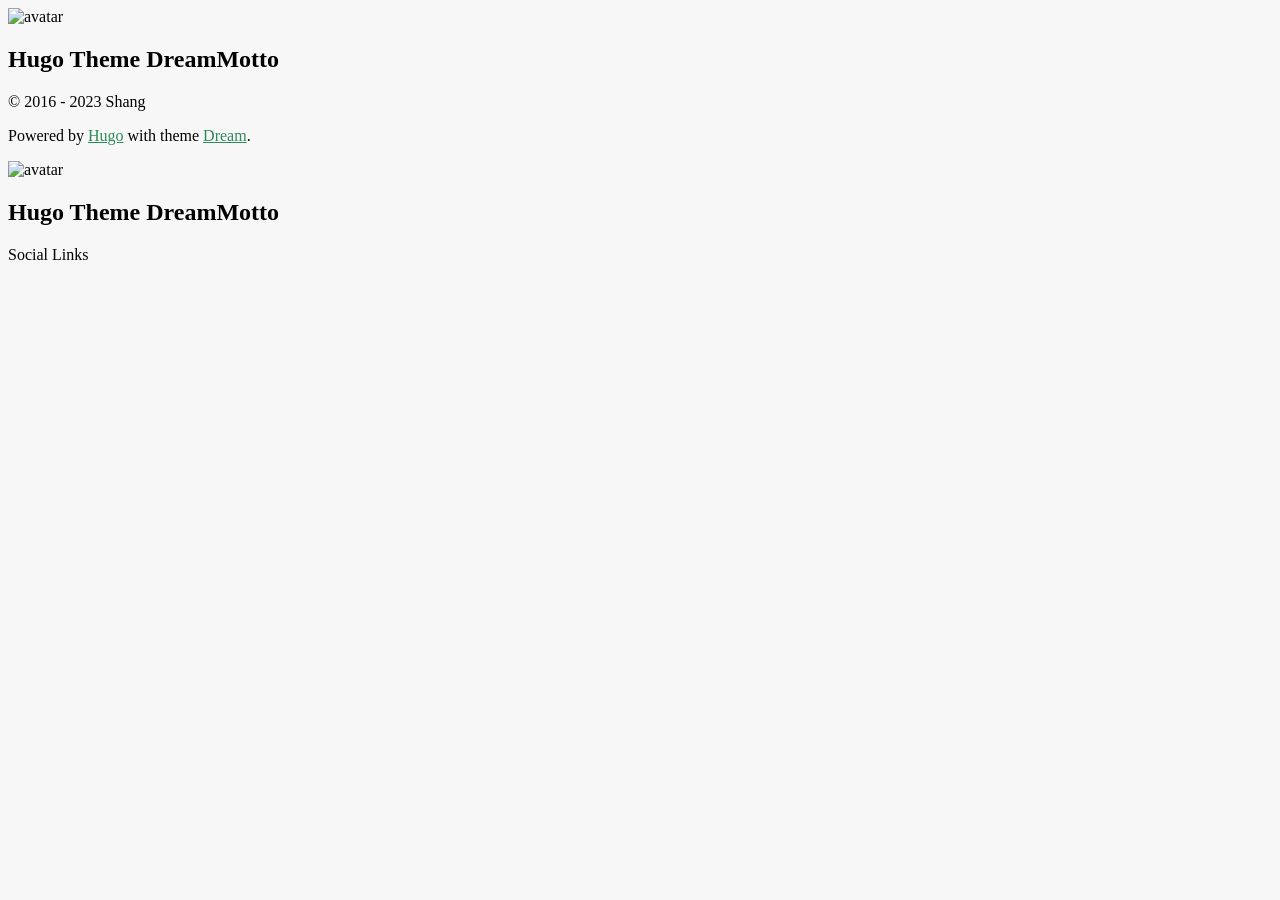
==== public/index.html @ 3900d6b5 "first-commit" ====
<!DOCTYPE html>
<html lang="en">
  <head>
    <meta charset="UTF-8" />
    <meta name="viewport" content="width=device-width, initial-scale=1.0" />
    <meta http-equiv="X-UA-Compatible" content="ie=edge" />
    <title>Home | Shang</title>

    



<meta name="author" content="Yue Yang" />
<meta name="description" content="" />



<meta name="generator" content="Hugo 0.111.3">

<link rel="canonical" href="https://example.com/" />


<meta property="og:title" content="Shang" />
<meta property="og:description" content="" />
<meta property="og:type" content="website" />
<meta property="og:url" content="https://example.com/" />



<meta name="twitter:card" content="summary"/>
<meta name="twitter:title" content="Shang"/>
<meta name="twitter:description" content=""/>


<link rel="stylesheet" href="https://cdn.jsdelivr.net/npm/semantic-ui@2.4.2/dist/semantic.min.css" integrity="sha256-UXesixbeLkB/UYxVTzuj/gg3+LMzgwAmg3zD+C4ZASQ=" crossorigin="anonymous">
<link rel="stylesheet" href="/css/icomoon.css" />
<link rel="stylesheet" href="https://cdn.jsdelivr.net/npm/overlayscrollbars@1.13.1/css/OverlayScrollbars.min.css" integrity="sha256-WKijf8KI68sbq8Znd6yMepIuFF0wdWfIt6gk3JWcQfk=" crossorigin="anonymous">
<link rel="stylesheet" href="https://cdn.jsdelivr.net/npm/github-markdown-css@4.0.0/github-markdown.min.css">
<link rel="stylesheet" href="/css/site.css" />

<style>
  .ui.header a:not(.item, .ui.button):hover {
    text-decoration: underline;
  }

  
  a:not(.item, .ui.button) {
    color: seagreen !important;
  }
  

  

  
  body.default {
    
    background-color: #f7f7f7;
    

    
  }
  

  
</style>


     

    
  </head>

  <body class="default">
    
<nav class="ui secondary menu dream-menu dream-nav">

  
  <a class="item dream-flip-toggle" title="Flip it!">
    <i class="large link bullseye icon"></i>
  </a>
  
  <a class="item" href="https://example.com" title="Home">
    <i class="large link home icon"></i>
  </a>
  
  
</nav>

    <div class="flip-container">
      <div class="flipper">
        <section class="front">
          <div class="dream-max-width">
            

<header class="ui basic very padded segment dream-header">
  
  <div class="ui small circular image">
    <img src="/img/avatar.jpeg" alt="avatar" />
  </div>
  

  <div class="content">
    <h1 class="ui medium header">Hugo Theme Dream<span class="sub header">Motto</span>
    </h1>

    <article class="ui horizontal list">
      
      <a class="item" href="/categories">
        <i class="th list icon" title="All Categories"></i>
      </a>
      <a class="item" href="/tags">
        <i class="tags icon" title="All Tags"></i>
      </a>
    </article>

    
  </div>
</header>


<div class="ui relaxed grid dream-grid">
  
  

  <div class="sixteen wide mobile eight wide tablet eight wide computer four wide large screen four wide widescreen column dream-column">
    



  </div>
</div>


            <footer class="ui basic center aligned segment" style="background-color: transparent;">
              
              <p>© 2016 - 2023 Shang</p>
              

              <p>Powered by <a href="https://gohugo.io/" target="_blank">Hugo</a> with theme <a href="https://github.com/g1eny0ung/hugo-theme-dream" target="_blank">Dream</a>.</p>

              
            </footer>
          </div>
        </section>
        <section class="back">
          <div class="dream-max-width">
            <header class="ui basic very padded segment dream-header">
  
  <div class="ui small circular image">
    <img src="/img/avatar.jpeg" alt="avatar" />
  </div>
  

  <div class="content">
    <h1 class="ui medium header">Hugo Theme Dream<span class="sub header">Motto</span>
    </h1>

    <article class="ui horizontal list">
      
      <a class="item" href="/categories">
        <i class="th list icon" title="All Categories"></i>
      </a>
      <a class="item" href="/tags">
        <i class="tags icon" title="All Tags"></i>
      </a>
    </article>

    
  </div>
</header>


<div class="ui relaxed grid dream-grid dream-back">
  
  
  

  
    <div class="sixteen wide mobile eight wide tablet four wide computer column dream-column">
      <article class="ui segment">
        <div class="ui medium header">Social Links</div>
        <nav class="ui secondary menu dream-menu dream-socials">
  

  
  <a class="item" href="mailto:g1enyy0ung@gmail.com">
    <i class="large mail icon" title="Email"></i>
  </a>
  

  

  

  

  

  

  

  

  

  
</nav>

      </article>
    </div>
  

  <div class="sixteen wide mobile eight wide tablet four wide computer column dream-column">
    
  </div>

  
</div>

          </div>
        </section>
      </div>
    </div>

    <script src="https://cdn.jsdelivr.net/npm/jquery@3.6.0" integrity="sha256-/xUj+3OJU5yExlq6GSYGSHk7tPXikynS7ogEvDej/m4=" crossorigin="anonymous"></script>
    <script src="https://cdn.jsdelivr.net/npm/semantic-ui@2.4.2/dist/semantic.min.js" integrity="sha256-CgSoWC9w5wNmI1aN8dIMK+6DPelUEtvDr+Bc2m/0Nx8=" crossorigin="anonymous"></script>

    

    

    <script>
  window.background = "#f7f7f7"
  window.defaultDark =  null 
  window.backgroundDark =  null 
  window.backgroundImageDark =  null 
  window.darkNav =  null 
  window.maxTags =  null 
  window.hasTwitterEmbed =  null 
  window.fixedNav =  null 

  if (window.hasTwitterEmbed) {
    
    window.twttr = (function (d, s, id) {
      var js,
        fjs = d.getElementsByTagName(s)[0],
        t = window.twttr || {}
      if (d.getElementById(id)) return t
      js = d.createElement(s)
      js.id = id
      js.src = 'https://platform.twitter.com/widgets.js'
      fjs.parentNode.insertBefore(js, fjs)

      t._e = []
      t.ready = function (f) {
        t._e.push(f)
      }

      return t
    })(document, 'script', 'twitter-wjs')
  }
</script>
<script src="https://cdn.jsdelivr.net/npm/overlayscrollbars@1.13.1/js/jquery.overlayScrollbars.min.js" integrity="sha256-tBd38uWlvgfps3zHPrUb2ePBg+Z8EjMf0QloFONzpvU=" crossorigin="anonymous"></script>
<script src="/js/header.js"></script>
<script src="/js/main.js"></script>
<script src="/js/theme.js"></script>

    



<script src="https://cdn.jsdelivr.net/npm/imagesloaded@4.1.4/imagesloaded.pkgd.js" integrity="sha256-ZtjBh+3lqbfJ5UfahD26E9Rns4w4UyNqMpPVZ+LTT/g=" crossorigin="anonymous"></script>
<script src="https://cdn.jsdelivr.net/npm/masonry-layout@4.2.2/dist/masonry.pkgd.min.js" integrity="sha256-Nn1q/fx0H7SNLZMQ5Hw5JLaTRZp0yILA/FRexe19VdI=" crossorigin="anonymous"></script>
<script src="/js/grid.js"></script>


    

    
  </body>
</html>
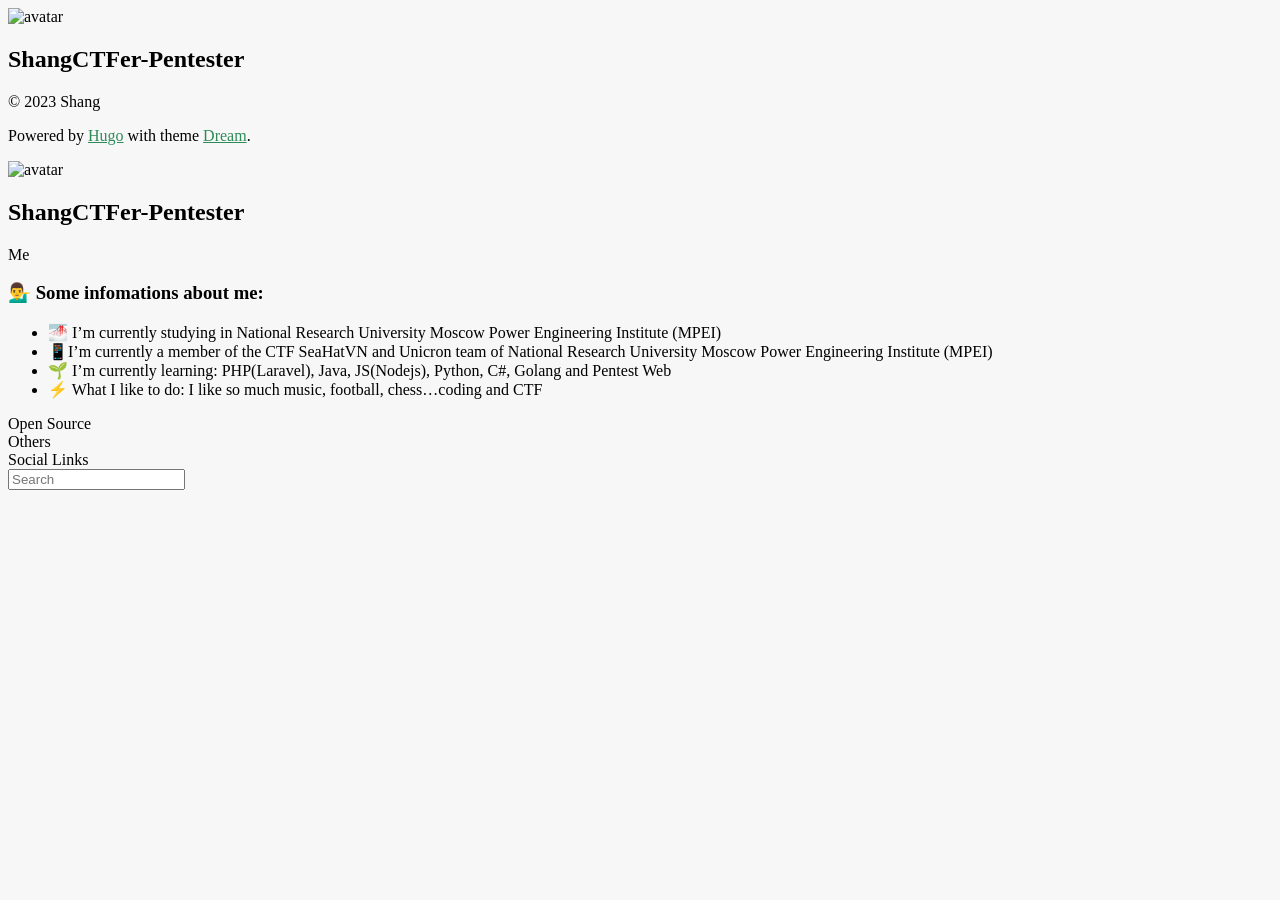
==== commit e087836a: "rebuilding site Wed Apr  5 08:39:50 RTZST 2023" ====
--- a/public/index.html
+++ b/public/index.html
@@ -7,29 +7,33 @@
     <title>Home | Shang</title>
 
     
-
-
-
-<meta name="author" content="Yue Yang" />
-<meta name="description" content="" />
+<link href="/favicon.png" rel="shortcut icon" type="image/x-icon" />
+
+
+
+
+<meta name="author" content="Shang" />
+<meta name="description" content="CTFer-Pentester" />
 
 
 
 <meta name="generator" content="Hugo 0.111.3">
 
-<link rel="canonical" href="https://example.com/" />
+<link rel="canonical" href="https://shanglyuv.github.io/" />
 
 
 <meta property="og:title" content="Shang" />
-<meta property="og:description" content="" />
+<meta property="og:description" content="CTFer-Pentester" />
 <meta property="og:type" content="website" />
-<meta property="og:url" content="https://example.com/" />
-
-
-
-<meta name="twitter:card" content="summary"/>
+<meta property="og:url" content="https://shanglyuv.github.io/" /><meta property="og:image" content="https://shanglyuv.github.io/me/background.jpg"/>
+
+
+
+<meta name="twitter:card" content="summary_large_image"/>
+<meta name="twitter:image" content="https://shanglyuv.github.io/me/background.jpg"/>
+
 <meta name="twitter:title" content="Shang"/>
-<meta name="twitter:description" content=""/>
+<meta name="twitter:description" content="CTFer-Pentester"/>
 
 
 <link rel="stylesheet" href="https://cdn.jsdelivr.net/npm/semantic-ui@2.4.2/dist/semantic.min.css" integrity="sha256-UXesixbeLkB/UYxVTzuj/gg3+LMzgwAmg3zD+C4ZASQ=" crossorigin="anonymous">
@@ -50,6 +54,10 @@
   
 
   
+  .inverted a:not(.item, .ui.button) {
+     color: darkseagreen !important;
+  }
+  
 
   
   body.default {
@@ -58,9 +66,21 @@
     
 
     
-  }
-  
-
+    background-image: url(/me/background.jpeg);
+    
+  }
+  
+
+  
+  body.dark {
+    
+    background-color: #333;
+    
+
+    
+    background-image: url(/me/background-darkmode.jpeg);
+    
+  }
   
 </style>
 
@@ -75,14 +95,22 @@
 <nav class="ui secondary menu dream-menu dream-nav">
 
   
-  <a class="item dream-flip-toggle" title="Flip it!">
+  <a class="item dream-flip-toggle" title="Lật!">
     <i class="large link bullseye icon"></i>
   </a>
   
-  <a class="item" href="https://example.com" title="Home">
+  <a class="item" href="https://shanglyuv.github.io" title="Home">
     <i class="large link home icon"></i>
   </a>
   
+  <a class="item" onclick="themeSwitch(event)">
+    <i class="large link icon theme-switch"></i>
+  </a>
+  
+  
+  <a class="item" title="Search" onclick="toggleSearch(event)">
+    <i class="large link search icon"></i>
+  </a>
   
 </nav>
 
@@ -95,12 +123,12 @@
 <header class="ui basic very padded segment dream-header">
   
   <div class="ui small circular image">
-    <img src="/img/avatar.jpeg" alt="avatar" />
+    <img src="/me/avatar.jpg" alt="avatar" />
   </div>
   
 
   <div class="content">
-    <h1 class="ui medium header">Hugo Theme Dream<span class="sub header">Motto</span>
+    <h1 class="ui medium header">Shang<span class="sub header">CTFer-Pentester</span>
     </h1>
 
     <article class="ui horizontal list">
@@ -133,7 +161,7 @@
 
             <footer class="ui basic center aligned segment" style="background-color: transparent;">
               
-              <p>© 2016 - 2023 Shang</p>
+              <p>© 2023 Shang</p>
               
 
               <p>Powered by <a href="https://gohugo.io/" target="_blank">Hugo</a> with theme <a href="https://github.com/g1eny0ung/hugo-theme-dream" target="_blank">Dream</a>.</p>
@@ -147,12 +175,12 @@
             <header class="ui basic very padded segment dream-header">
   
   <div class="ui small circular image">
-    <img src="/img/avatar.jpeg" alt="avatar" />
+    <img src="/me/avatar.jpg" alt="avatar" />
   </div>
   
 
   <div class="content">
-    <h1 class="ui medium header">Hugo Theme Dream<span class="sub header">Motto</span>
+    <h1 class="ui medium header">Shang<span class="sub header">CTFer-Pentester</span>
     </h1>
 
     <article class="ui horizontal list">
@@ -174,6 +202,34 @@
   
   
   
+  <div class="sixteen wide mobile eight wide tablet four wide computer column dream-column">
+    <article class="ui segment markdown-body">
+      <div class="ui medium header">Me</div>
+      <h3 id="-some-infomations-about-me">💁‍♂️ Some infomations about me:</h3>
+<ul>
+<li>🌁 I’m currently studying in National Research University Moscow Power Engineering Institute (MPEI)</li>
+<li>📱I’m currently a member of the CTF SeaHatVN and Unicron team of National Research University Moscow Power Engineering Institute (MPEI)</li>
+<li>🌱 I’m currently learning: PHP(Laravel), Java, JS(Nodejs), Python, C#, Golang and Pentest Web</li>
+<li>⚡ What I like to do: I like so much music, football, chess&hellip;coding and CTF</li>
+</ul>
+
+    </article>
+  </div>
+  
+  <div class="sixteen wide mobile eight wide tablet four wide computer column dream-column">
+    <article class="ui segment markdown-body">
+      <div class="ui medium header">Open Source</div>
+      
+    </article>
+  </div>
+  
+  <div class="sixteen wide mobile eight wide tablet four wide computer column dream-column">
+    <article class="ui segment markdown-body">
+      <div class="ui medium header">Others</div>
+      
+    </article>
+  </div>
+  
 
   
     <div class="sixteen wide mobile eight wide tablet four wide computer column dream-column">
@@ -183,21 +239,21 @@
   
 
   
-  <a class="item" href="mailto:g1enyy0ung@gmail.com">
-    <i class="large mail icon" title="Email"></i>
-  </a>
-  
-
-  
-
-  
-
-  
-
-  
-
-  
-
+
+  
+
+  
+
+  
+
+  
+
+  
+
+  
+  <a class="item" href="https://github.com/shanglyu" target="_blank">
+    <i class="large github icon" title="GitHub"></i>
+  </a>
   
 
   
@@ -227,18 +283,40 @@
     <script src="https://cdn.jsdelivr.net/npm/semantic-ui@2.4.2/dist/semantic.min.js" integrity="sha256-CgSoWC9w5wNmI1aN8dIMK+6DPelUEtvDr+Bc2m/0Nx8=" crossorigin="anonymous"></script>
 
     
+    <div class="ui segment" id="dream-search">
+  <div class="ui search">
+    <div class="ui transparent input">
+      <input class="prompt" type="text" placeholder="Search" />
+    </div>
+    <div class="results"></div>
+  </div>
+</div>
+<script>
+  $(document).ready(function () {
+    $.getJSON('https:\/\/shanglyuv.github.io/index.json', function (data) {
+      $('.ui.search').search({
+        source: data,
+        searchFields: ['title'],
+        showNoResults: false,
+      })
+    })
+  })
+</script>
+<script src="/js/search.js"></script>
+
+    
 
     
 
     <script>
   window.background = "#f7f7f7"
   window.defaultDark =  null 
-  window.backgroundDark =  null 
-  window.backgroundImageDark =  null 
-  window.darkNav =  null 
+  window.backgroundDark = "#333"
+  window.backgroundImageDark = "/me/background-darkmode.jpeg"
+  window.darkNav =  true 
   window.maxTags =  null 
   window.hasTwitterEmbed =  null 
-  window.fixedNav =  null 
+  window.fixedNav =  true 
 
   if (window.hasTwitterEmbed) {
     
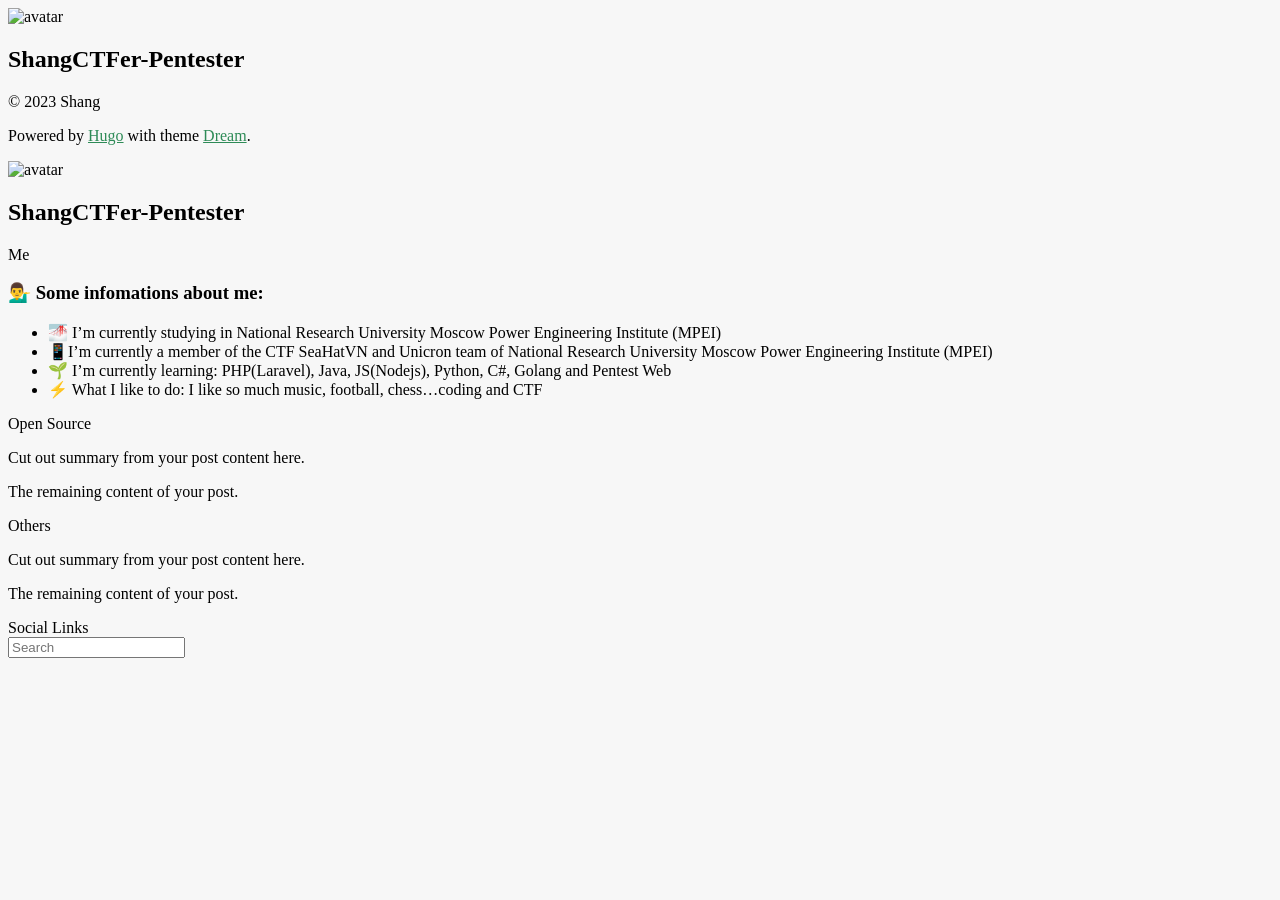
==== commit 24f1e75f: "update file" ====
--- a/public/index.html
+++ b/public/index.html
@@ -219,14 +219,16 @@
   <div class="sixteen wide mobile eight wide tablet four wide computer column dream-column">
     <article class="ui segment markdown-body">
       <div class="ui medium header">Open Source</div>
-      
+      <p>Cut out summary from your post content here.</p>
+<p>The remaining content of your post.</p>
     </article>
   </div>
   
   <div class="sixteen wide mobile eight wide tablet four wide computer column dream-column">
     <article class="ui segment markdown-body">
       <div class="ui medium header">Others</div>
-      
+      <p>Cut out summary from your post content here.</p>
+<p>The remaining content of your post.</p>
     </article>
   </div>
   
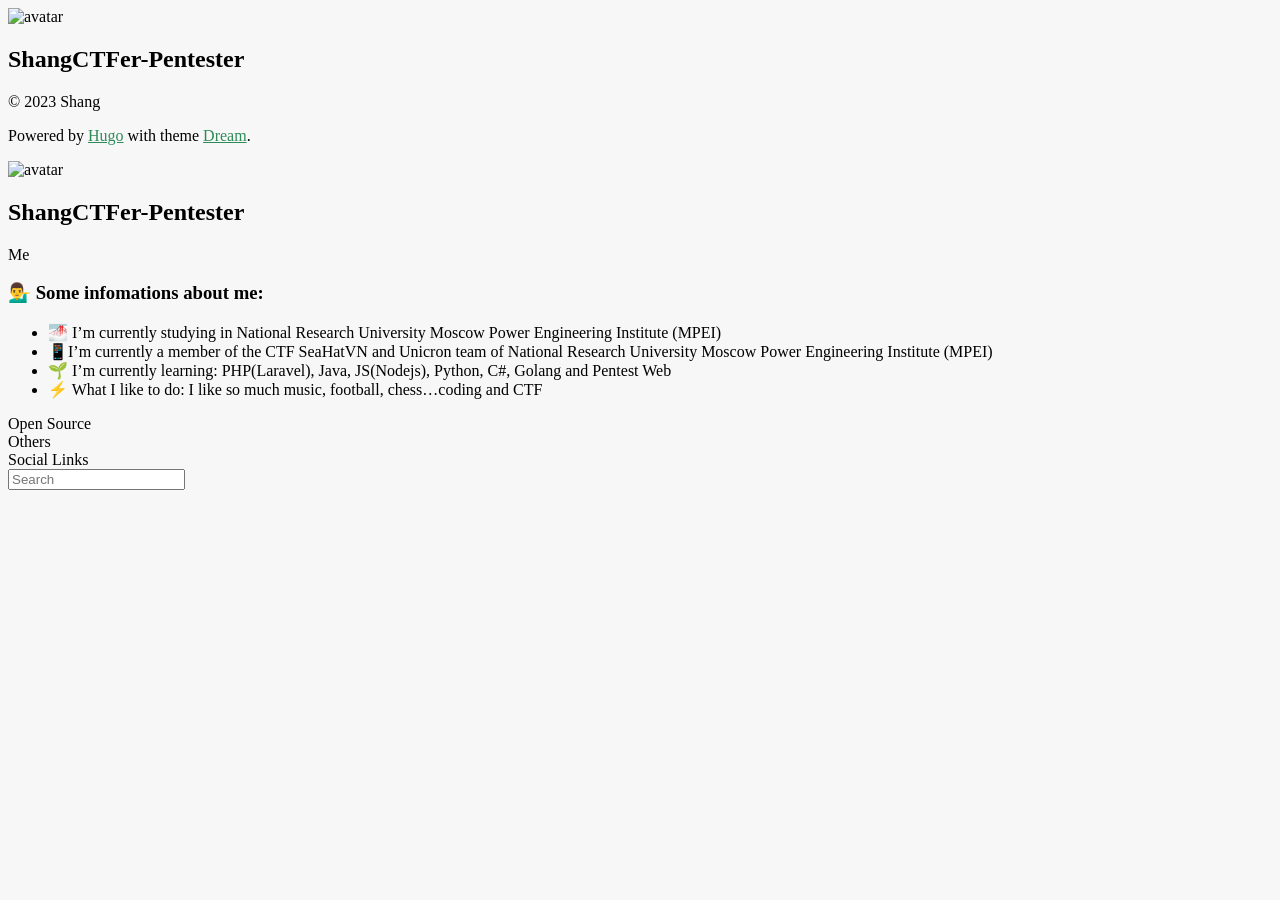
==== commit 163a943b: "rebuilding site Wed Apr  5 11:46:16 RTZST 2023" ====
--- a/public/index.html
+++ b/public/index.html
@@ -219,16 +219,14 @@
   <div class="sixteen wide mobile eight wide tablet four wide computer column dream-column">
     <article class="ui segment markdown-body">
       <div class="ui medium header">Open Source</div>
-      <p>Cut out summary from your post content here.</p>
-<p>The remaining content of your post.</p>
+      
     </article>
   </div>
   
   <div class="sixteen wide mobile eight wide tablet four wide computer column dream-column">
     <article class="ui segment markdown-body">
       <div class="ui medium header">Others</div>
-      <p>Cut out summary from your post content here.</p>
-<p>The remaining content of your post.</p>
+      
     </article>
   </div>
   
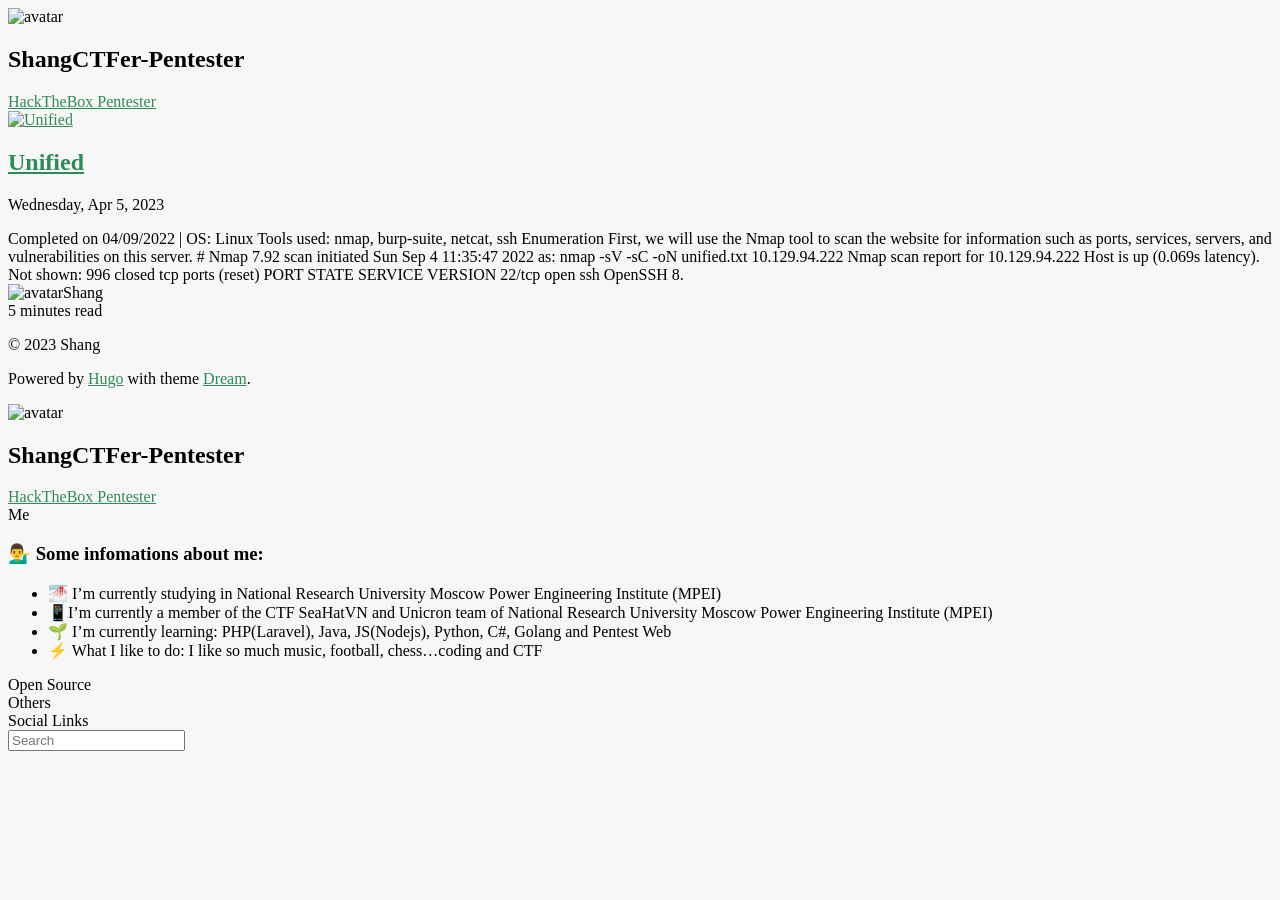
==== commit a16b46ce: "rebuilding site Wed Apr  5 15:31:46 RTZST 2023" ====
--- a/public/index.html
+++ b/public/index.html
@@ -133,6 +133,10 @@
 
     <article class="ui horizontal list">
       
+      <a class="item" href="/posts">
+        <i class="archive icon" title="Archives"></i>
+      </a>
+      
       <a class="item" href="/categories">
         <i class="th list icon" title="All Categories"></i>
       </a>
@@ -142,12 +146,82 @@
     </article>
 
     
+    
+    
+    
+    
+      
+    
+      
+    
+    
+
+    
+
+    
+    
+    
+          <div class="dream-tags">
+          
+          
+          
+            <a class="ui label" href="/tags/hackthebox/" title="HackTheBox">
+              HackTheBox
+            </a>
+          
+          
+          
+            <a class="ui label" href="/tags/pentester/" title="Pentester">
+              Pentester
+            </a>
+          
+          </div>
+    
+
+    
   </div>
 </header>
 
 
 <div class="ui relaxed grid dream-grid">
   
+  
+  <div class="sixteen wide mobile eight wide tablet eight wide computer four wide large screen four wide widescreen column dream-column">
+    <article class="ui attached segment card dream-card">
+  
+  <a class="image" href="https://shanglyuv.github.io/posts/unified/">
+    
+    <img src="/img/Unified/cover.png" alt="Unified" />
+    
+  </a>
+  
+
+  
+  <div class="content">
+  
+    <h2 class="ui medium header">
+      <a href="/posts/unified/">Unified</a>
+    </h2>
+    <div class="meta">
+      <p class="date">
+        Wednesday, Apr 5, 2023
+      </p>
+    </div>
+    <div class="description">
+      Completed on 04/09/2022 | OS: Linux
+Tools used: nmap, burp-suite, netcat, ssh
+Enumeration First, we will use the Nmap tool to scan the website for information such as ports, services, servers, and vulnerabilities on this server. # Nmap 7.92 scan initiated Sun Sep 4 11:35:47 2022 as: nmap -sV -sC -oN unified.txt 10.129.94.222 Nmap scan report for 10.129.94.222 Host is up (0.069s latency). Not shown: 996 closed tcp ports (reset) PORT STATE SERVICE VERSION 22/tcp open ssh OpenSSH 8.
+    </div>
+  </div>
+
+  <div class="extra content">
+    <div class="author"><img class="ui avatar image" src="/img/author.jpg" alt="avatar" />Shang</div>
+    <div class="reading-time">
+      <i class="clock icon"></i>5 minutes read</div>
+  </div>
+</article>
+
+  </div>
   
 
   <div class="sixteen wide mobile eight wide tablet eight wide computer four wide large screen four wide widescreen column dream-column">
@@ -185,6 +259,10 @@
 
     <article class="ui horizontal list">
       
+      <a class="item" href="/posts">
+        <i class="archive icon" title="Archives"></i>
+      </a>
+      
       <a class="item" href="/categories">
         <i class="th list icon" title="All Categories"></i>
       </a>
@@ -192,6 +270,39 @@
         <i class="tags icon" title="All Tags"></i>
       </a>
     </article>
+
+    
+    
+    
+    
+    
+      
+    
+      
+    
+    
+
+    
+
+    
+    
+    
+          <div class="dream-tags">
+          
+          
+          
+            <a class="ui label" href="/tags/hackthebox/" title="HackTheBox">
+              HackTheBox
+            </a>
+          
+          
+          
+            <a class="ui label" href="/tags/pentester/" title="Pentester">
+              Pentester
+            </a>
+          
+          </div>
+    
 
     
   </div>
